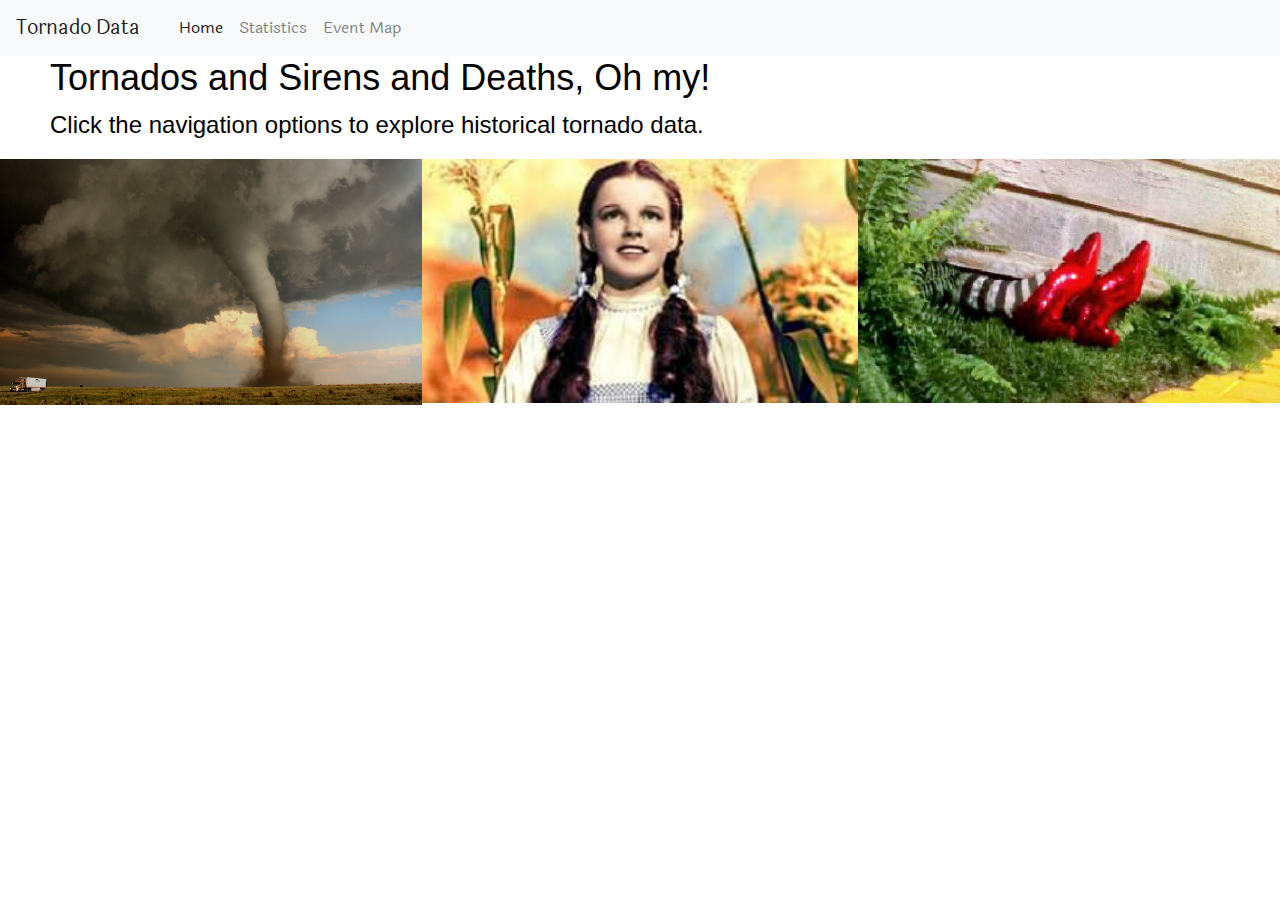
==== index.html @ 6acc0c9f "index and stats html with json data" ====
<!DOCTYPE html>
<html>

<head>
    <meta name="viewport" content="width=device-width, initial-scale=1">
  
    <link href="https://fonts.googleapis.com/css?family=Laila" rel="stylesheet">
    <link rel="stylesheet" href="https://stackpath.bootstrapcdn.com/bootstrap/4.3.1/css/bootstrap.min.css" integrity="sha384-ggOyR0iXCbMQv3Xipma34MD+dH/1fQ784/j6cY/iJTQUOhcWr7x9JvoRxT2MZw1T" crossorigin="anonymous">
    <link href="/static/css/index.css" rel="stylesheet" type="text/css" >
    
  
    
    <script src="https://code.jquery.com/jquery-3.3.1.slim.min.js" integrity="sha384-q8i/X+965DzO0rT7abK41JStQIAqVgRVzpbzo5smXKp4YfRvH+8abtTE1Pi6jizo" crossorigin="anonymous"></script>
    <script src="https://cdnjs.cloudflare.com/ajax/libs/popper.js/1.14.7/umd/popper.min.js" integrity="sha384-UO2eT0CpHqdSJQ6hJty5KVphtPhzWj9WO1clHTMGa3JDZwrnQq4sF86dIHNDz0W1" crossorigin="anonymous"></script>
    <script src="https://stackpath.bootstrapcdn.com/bootstrap/4.3.1/js/bootstrap.min.js" integrity="sha384-JjSmVgyd0p3pXB1rRibZUAYoIIy6OrQ6VrjIEaFf/nJGzIxFDsf4x0xIM+B07jRM" crossorigin="anonymous"></script>
    
    <title>Tornado Data</title>
   
   

</head>

<body>
        <nav class="navbar navbar-expand-lg navbar-light bg-light" style="font-family: 'Laila', serif;">
                <a class="navbar-brand" href="#">Tornado Data&nbsp; &nbsp;</a>
                <button class="navbar-toggler" type="button" data-toggle="collapse" data-target="#navbarNavAltMarkup" aria-controls="navbarNavAltMarkup" aria-expanded="false" aria-label="Toggle navigation">
                  <span class="navbar-toggler-icon"></span>
                </button>
                <div class="collapse navbar-collapse" id="navbarNavAltMarkup">
                  <div class="navbar-nav">
                    <a class="nav-item nav-link active" href="index.html">Home <span class="sr-only">(current)</span></a>
                    <a class="nav-item nav-link" href="statistics.html">Statistics</a>
                    <a class="nav-item nav-link" href="eventmap">Event Map</a><!--
                    <a class="nav-item nav-link disabled" href="#">Disabled</a>-->
                  </div>
                </div>
              </nav>

           
    <!-- <div class="img-responsive" style="background-image: url(../static/images/h2.jpg); background-size:cover;  height:800px;  margin-bottom:0px; " > -->

  
    <div class="row">
      <div class="col-xs-12  col-md-9">
        <h2>
              Tornados and Sirens and Deaths, Oh my!</h2>
        <p padding-left: 240px; style="vertical-align:right">
              Click the navigation options to explore historical tornado data.</p>
        </div>
    </div>    
    <div class="row">
        <div class="column">
          <div class="container1">
              <a href="statistics.html">
                <img src = "/images/tornado1.png" alt="Tornado Statistics" class="image1">
              </a>
                <div class="overlay1">
                <div class="text1">Tornado Statistics</div>
              </div>
          </div>  
        </div>

        <div class="column">
          <div class="container2">
              <a href="eventmap.html">
                <img src = "/images/dorothy1.png" alt="Tornado Statistics" class="image2">
              </a>
              <div class="overlay2">
                <div class="text2">Event Map</div>
              </div>
          </div> 
        </div>  

        <div class="column">
            <div class="container3">
              <a href="sirenmap.html">
                <img src = "/images/deadwitch.png" alt="Tornado Statistics" class="image3">
              </a> 
                <div class="overlay3">
                  <div class="text3">Siren Map</div>
                </div>
            </div> 
          </div>  
        </div>
    <script src="https://d3js.org/d3.v5.js"></script>
    <!-- <script src="/static/js/ }}"></script> -->
</body>

</html>
---- static/css/index.css ----
/*img {
    background-image: url("h2.jpg");
    background-position: center;
    width: 1500px;
    height: 700px;
}*/
p{
    color:black;
    font-size: 24px;
    padding-left: 50px;
    vertical-align: right;
}

h2{
    color:black;
    font-size: 36px;
    padding-left: 50px;
    vertical-align: right;
}

p.a {
    text-decoration-color: black;
    text-align: center;
}

div.box {
    background: white;
    height: 55px;
    position: absolute;
    width: 950px;
    border: solid black;
    top: 80%;
    left: 23%;
}

* {
    box-sizing: border-box;
  }

  
  /* On screens that are 992px wide or less, go from four columns to two columns */
  @media screen and (max-width: 700px) {
    .column {
      width: 33%;
    }
  }
  
  /* On screens that are 600px wide or less, make the columns stack on top of each other instead of next to each other */
  .container1 {
    /* position: left; */
    width: 100%;
  }
  
  .image1 {
    display: block;
    width: 100%;
    height: auto;
  }
  
  .overlay1 {
    position: absolute;
    bottom: 0;
    left: 0;
    right: 0;
    background-color: #008CBA;
    overflow: hidden;
    width: 100%;
    height: 0;
    transition: .5s ease;
  }
  
  .container1:hover .overlay1 {
    height: 45%;
  }
  
  .text1 {
    white-space: nowrap; 
    color: white;
    font-size: 50px;
    position: absolute;
    overflow: hidden;
    top: 50%;
    left: 50%;
    transform: translate(-50%, -50%);
    -ms-transform: translate(-50%, -50%);
  }
  .container2 {
    /* position: center; */
    width: 100%;
  }
  
  .image2 {
    display: block;
    width: 100%;
    height: auto;
  }
  
  .overlay2 {
    position: absolute;
    bottom: 0;
    left: 0;
    right: 0;
    background-color: #008CBA;
    overflow: hidden;
    width: 100%;
    height: 0;
    transition: .5s ease;
  }
  
  .container2:hover .overlay2 {
    height: 45%;
  }
  
  .text2 {
    white-space: nowrap; 
    color: white;
    font-size: 50px;
    position: absolute;
    overflow: hidden;
    top: 50%;
    left: 50%;
    transform: translate(-50%, -50%);
    -ms-transform: translate(-50%, -50%);
  }

  .container3 {
    /* position: center; */
    width: 100%;
  }
  
  .image3 {
    display: block;
    width: 100%;
    height: auto;
  }
  
  .overlay3 {
    position: absolute;
    bottom: 0;
    left: 0;
    right: 0;
    background-color: #008CBA;
    overflow: hidden;
    width: 100%;
    height: 0;
    transition: .5s ease;
  }
  
  .container3:hover .overlay3 {
    height: 45%;
  }
  
  .text3 {
    white-space: nowrap; 
    color: white;
    font-size: 50px;
    position: absolute;
    overflow: hidden;
    top: 50%;
    left: 50%;
    transform: translate(-50%, -50%);
    -ms-transform: translate(-50%, -50%);
  }

  /* Create three equal columns that floats next to each other */
.column {
  float: left;
  width: 33.33%;
  padding: 0px;
}

/* Clear floats after the columns */
.row:after {
  content: "";
  display: table;
  clear: both;
}

/* Responsive layout - makes the three columns stack on top of each other instead of next to each other
@media screen and (max-width:600px) {
  .column {
    width: 100%;
  }
} */
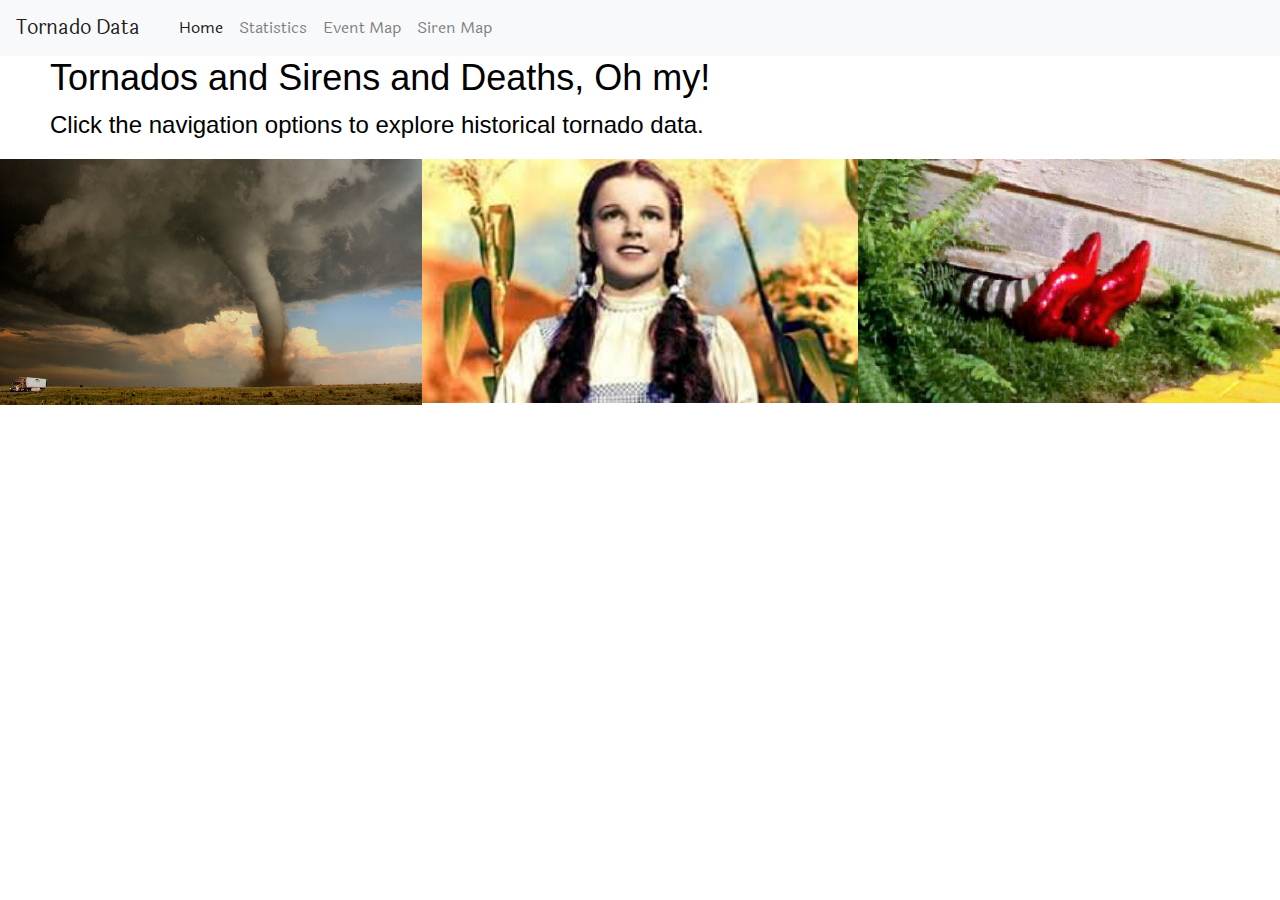
==== commit 0c7919c9: "lots of broken stuff" ====
--- a/index.html
+++ b/index.html
@@ -30,8 +30,8 @@
                   <div class="navbar-nav">
                     <a class="nav-item nav-link active" href="index.html">Home <span class="sr-only">(current)</span></a>
                     <a class="nav-item nav-link" href="statistics.html">Statistics</a>
-                    <a class="nav-item nav-link" href="eventmap">Event Map</a><!--
-                    <a class="nav-item nav-link disabled" href="#">Disabled</a>-->
+                    <a class="nav-item nav-link" href="eventmap.html">Event Map</a>
+                    <a class="nav-item nav-link" href="sirenmap.html"> Siren Map</a>
                   </div>
                 </div>
               </nav>
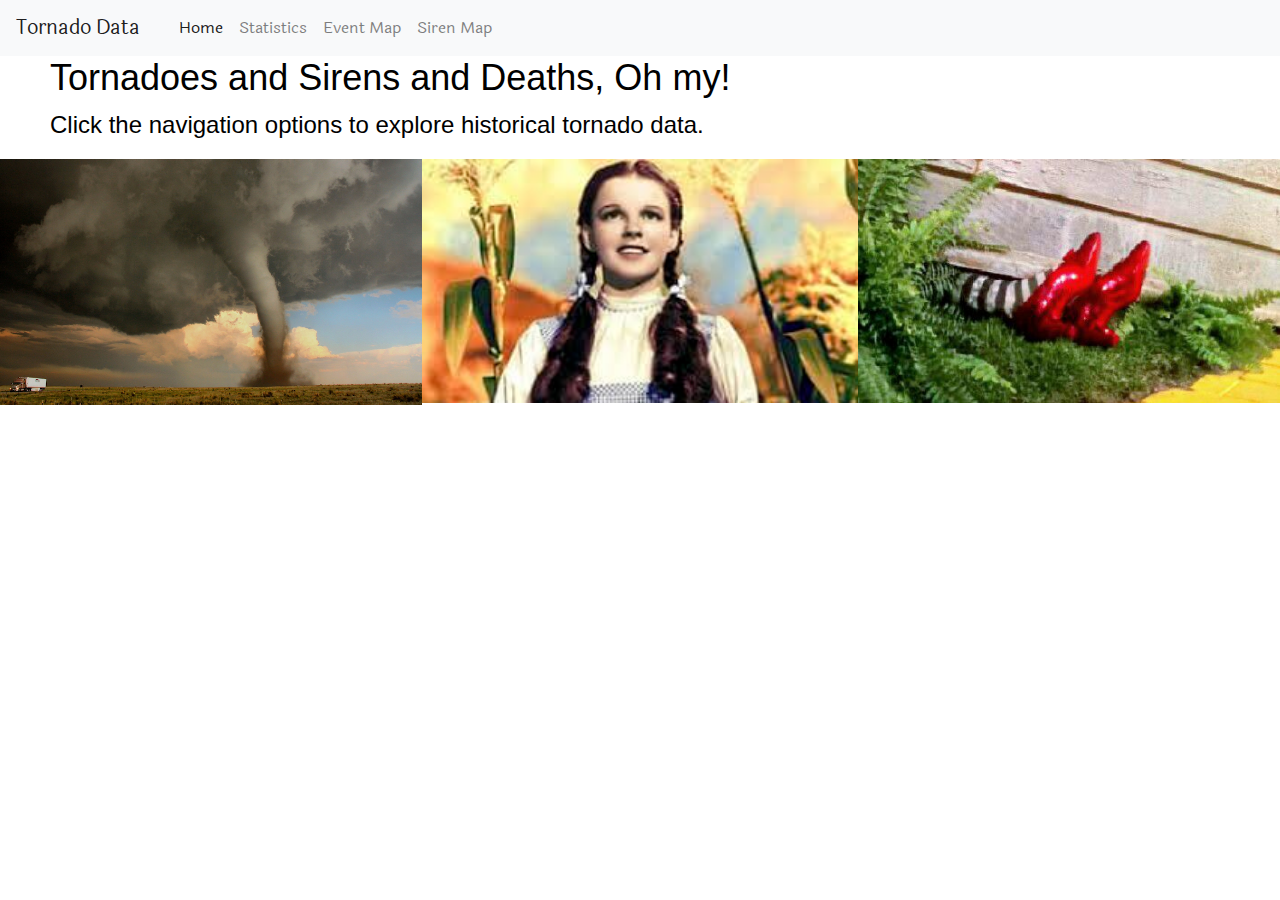
==== commit 7dd1580f: "post presentation" ====
--- a/index.html
+++ b/index.html
@@ -1,5 +1,7 @@
 <!DOCTYPE html>
-<html>
+<html lang="en">
+<head>
+    <meta charset="UTF-8">
 
 <head>
     <meta name="viewport" content="width=device-width, initial-scale=1">
@@ -43,7 +45,7 @@
     <div class="row">
       <div class="col-xs-12  col-md-9">
         <h2>
-              Tornados and Sirens and Deaths, Oh my!</h2>
+              Tornadoes and Sirens and Deaths, Oh my!</h2>
         <p padding-left: 240px; style="vertical-align:right">
               Click the navigation options to explore historical tornado data.</p>
         </div>
